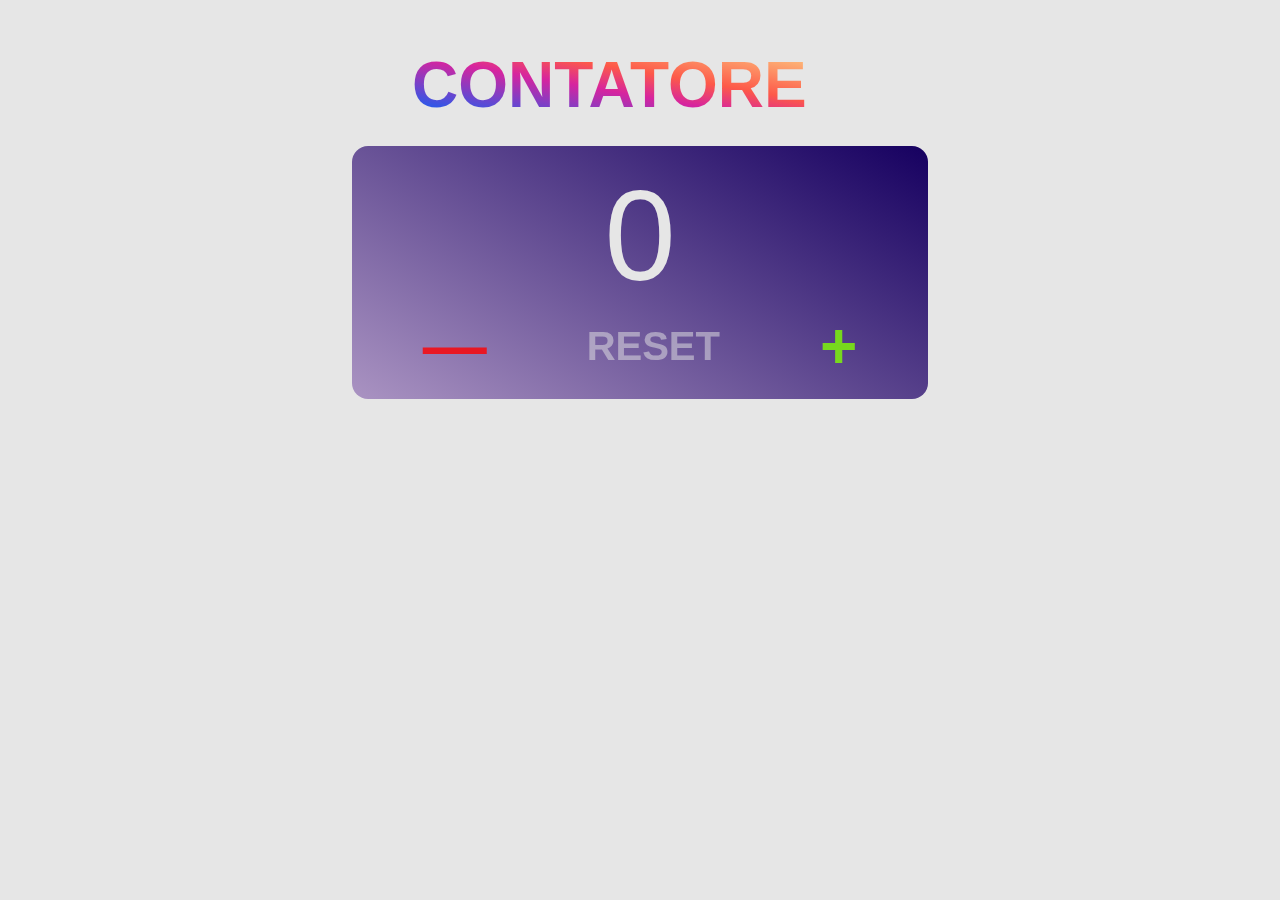
==== index.html @ b5ee84b6 "Add files via upload" ====
<!DOCTYPE html>
<html hreflang="it">

<head>
    <meta charset="UTF-8">
    <meta http-equiv="X-UA-Compatible" content="IE=edge">
    <meta name="viewport" content="width=device-width, initial-scale=1.0">
    <title>Counter</title>
    <link rel="stylesheet" href="accets/css/style.css">
    <link rel="shortcut icon"
        href="https://encrypted-tbn0.gstatic.com/images?q=tbn:ANd9GcT9vv1lJoqgw8HRgPs0z7En0orky5Ey5W3JUg&usqp=CAU"
        type="image/x-icon">
</head>

<body>
    <main>
        <h1>Contatore</h1>

        <div class="counter">
            <div class="counter-value">0</div>
            <div class="counter-controls">
                <button data-action="decrease">
                    <span class="subtraction operations">—</span>
                </button>
                <button data-action="reset">
                    <span>Reset</span>
                </button>
                <button data-action="increase">
                    <span class="addition operations">+</span>
                </button>
            </div>
        </div>
    </main>

    <script src="accets/js/script.js"></script>
</body>

</html>
---- accets/css/style.css ----
* {
	margin: 0;
    padding: 0;
	box-sizing: border-box;
	font-family: Verdana, Tahoma, sans-serif
}

:root {
	--white: #e6e6e6;

}

body {
	background-color: var(--white);
}

main {
	padding: 3rem 2rem;
	max-width: 640px;
	margin: 0 auto;
}

h1 {
    background-image: linear-gradient(190deg, #fdf497 5%, #fd5949 45%,#d6249f 60%,#285AEB 90%);
    -webkit-background-clip: text;
    -webkit-text-fill-color: transparent;
	font-size: 4rem;
	text-transform: uppercase;
	margin: 0 0 1.5rem 3.75rem;
}

.counter {
	background: linear-gradient(30deg, rgba(100, 51, 152, 0.463), rgb(22, 0, 96));
	padding: 1rem;
	border-radius: 1rem;
	color: var(--white);
}

.counter-value {
	font-size: 8rem;
	text-align: center;
}

.counter-controls {
	display: flex;
	align-items: center;
	justify-content: center;
	margin: 0 -1rem;
}

button {
	appearance: none;
	outline: none;
	border: none;
	background: none;
	margin: 0px 50px;
	font-size: 2.5rem;
	font-weight: 900;
	text-transform: uppercase;
	cursor: pointer;
	transition: 0.4s ease-in-out;
}

.addition{color: rgb(128, 255, 2, .8);}
.subtraction{color: rgb(255, 0, 0, .8);}
.operations{font-size: 4rem;}
button span {
	display: block;
	transition: 0.4s ease-in-out;
}

button[data-action="reset"] {
	color: var(--white);
	opacity: 0.5;
}

button[data-action="reset"]:hover {
	opacity: 1;
}

button:active {
	transform: scale(1.1);
}

@keyframes pulse {
	0% {
		transform: scale(1);
	}
	50% {
		transform: scale(1.1);
	}
	100% {
		transform: scale(1);
	}
}

@media (max-width: 720px){
	body{
		position: relative;
		max-width: 430px;
		width: 100%;
		padding: AUTO;
		border-radius: 6px;
	}
	h1 {
		background-image: linear-gradient(190deg, #fdf497 5%, #fd5949 45%,#d6249f 60%,#285AEB 90%);
		-webkit-background-clip: text;
		-webkit-text-fill-color: transparent;
		font-size: 2rem;
		text-transform: uppercase;
		margin: 0 0 1.5rem 2.5rem;
	}
	button {
		appearance: none;
		outline: none;
		border: none;
		background: none;
		margin: 0px 20px;
		font-size: 2rem;
		font-weight: 700;
		text-transform: uppercase;
		cursor: pointer;
		transition: 0.4s ease-in-out;
	}
	.operations{font-size: 3rem;}
}
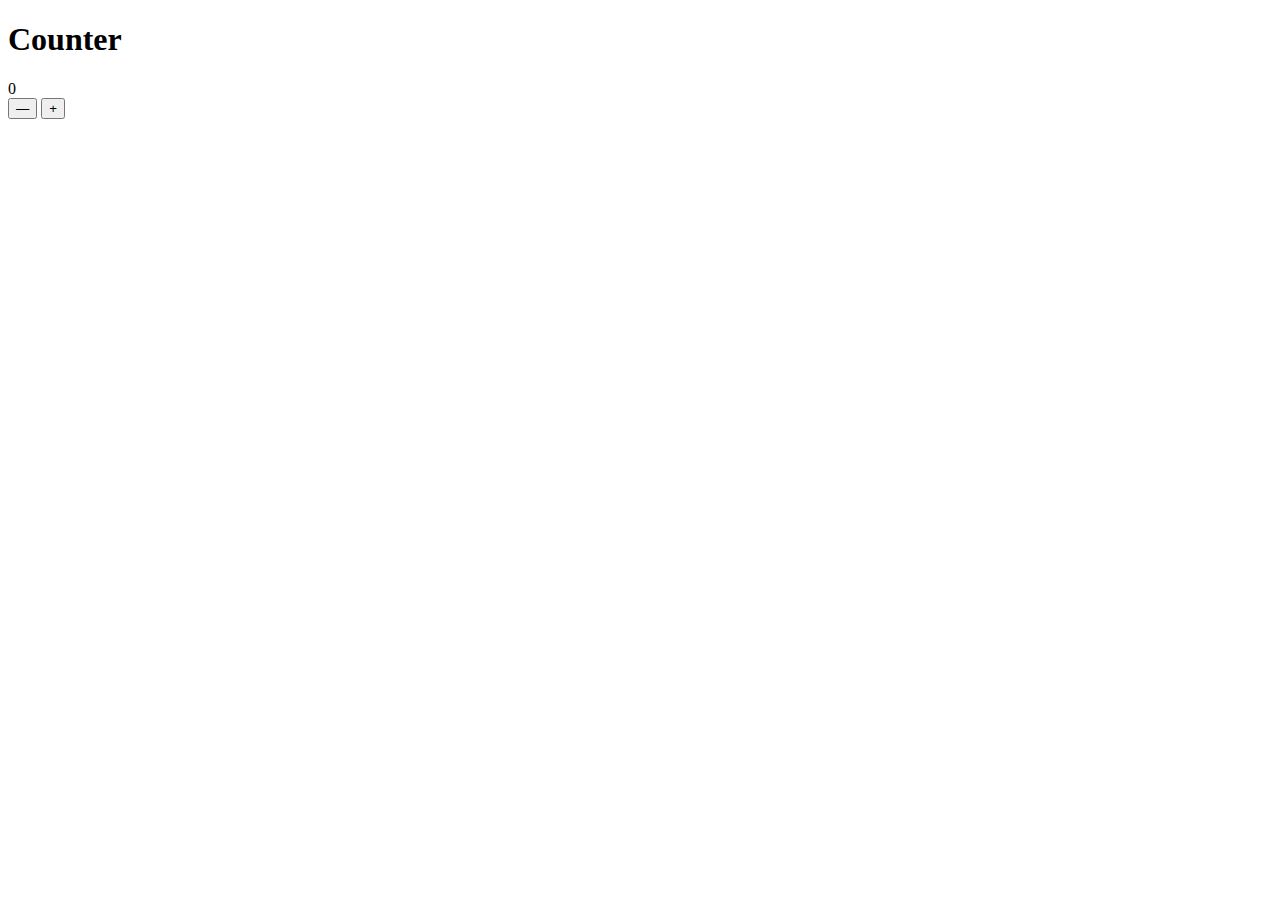
==== commit c61f3db6: "Add files via upload" ====
--- a/index.html
+++ b/index.html
@@ -1,12 +1,12 @@
 <!DOCTYPE html>
-<html hreflang="it">
+<html hreflang="en">
 
 <head>
     <meta charset="UTF-8">
     <meta http-equiv="X-UA-Compatible" content="IE=edge">
     <meta name="viewport" content="width=device-width, initial-scale=1.0">
     <title>Counter</title>
-    <link rel="stylesheet" href="accets/css/style.css">
+    <link rel="stylesheet" href="assets/css/style.css">
     <link rel="shortcut icon"
         href="https://encrypted-tbn0.gstatic.com/images?q=tbn:ANd9GcT9vv1lJoqgw8HRgPs0z7En0orky5Ey5W3JUg&usqp=CAU"
         type="image/x-icon">
@@ -14,25 +14,21 @@
 
 <body>
     <main>
-        <h1>Contatore</h1>
-
-        <div class="counter">
-            <div class="counter-value">0</div>
-            <div class="counter-controls">
-                <button data-action="decrease">
+        <h1>Counter</h1>
+        <div class="counter" id="counter">
+            <div class="counter-value" id="number">0</div>
+            <div class="counter-controls" id="pulsanti">
+                <button data-action="decrease" onclick="sottrai()">
                     <span class="subtraction operations">—</span>
                 </button>
-                <button data-action="reset">
-                    <span>Reset</span>
-                </button>
-                <button data-action="increase">
+                <button data-action="increase" onclick="aggiungi()">
                     <span class="addition operations">+</span>
                 </button>
             </div>
         </div>
     </main>
 
-    <script src="accets/js/script.js"></script>
+    <script src="assets/js/script.js"></script>
 </body>
 
 </html>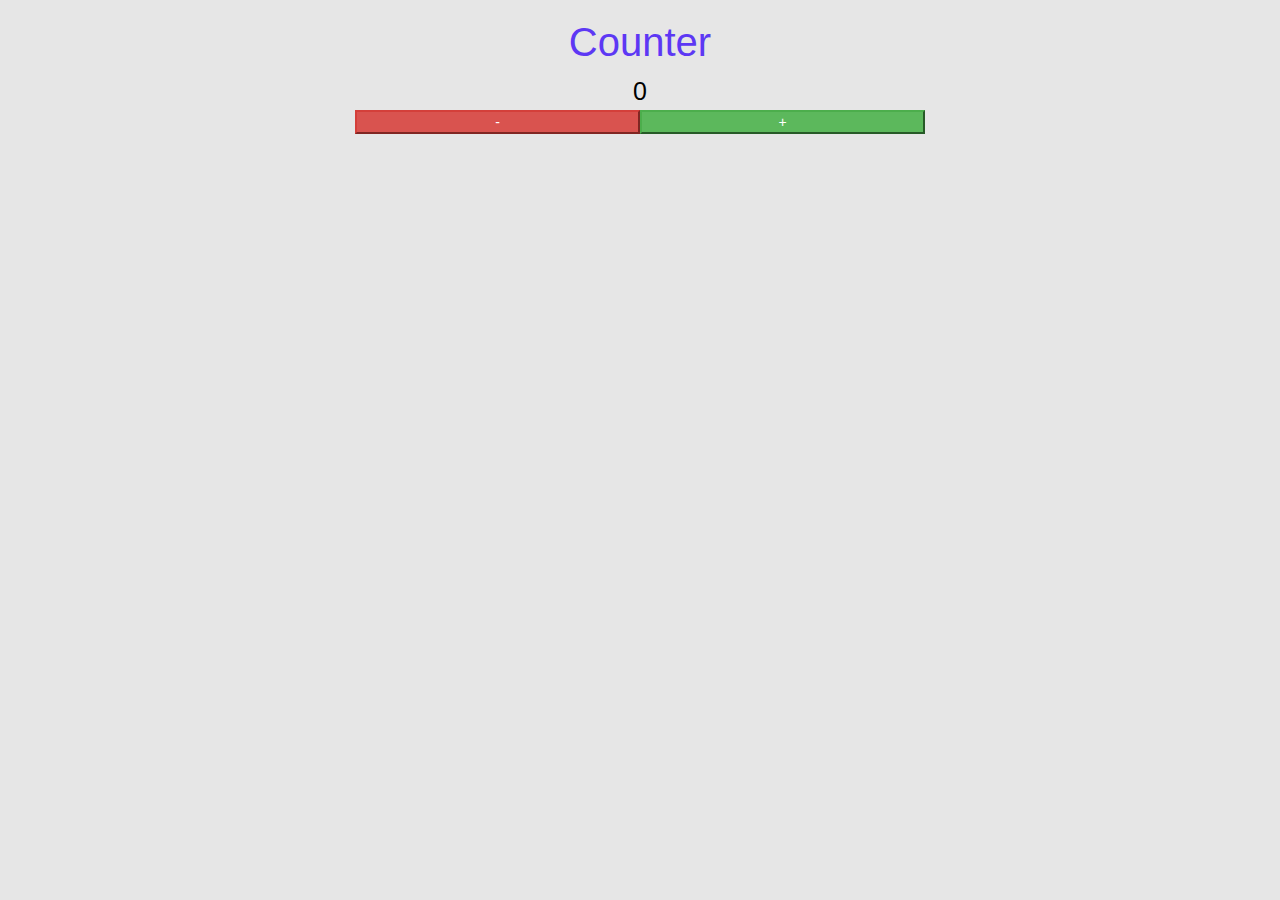
==== commit d1adf9a4: "Add files via upload" ====
--- a/index.html
+++ b/index.html
@@ -6,6 +6,9 @@
     <meta http-equiv="X-UA-Compatible" content="IE=edge">
     <meta name="viewport" content="width=device-width, initial-scale=1.0">
     <title>Counter</title>
+    <link rel="stylesheet" href="https://maxcdn.bootstrapcdn.com/bootstrap/3.4.1/css/bootstrap.min.css">
+    <script src="https://ajax.googleapis.com/ajax/libs/jquery/3.6.0/jquery.min.js"></script>
+    <script src="https://maxcdn.bootstrapcdn.com/bootstrap/3.4.1/js/bootstrap.min.js"></script>
     <link rel="stylesheet" href="assets/css/style.css">
     <link rel="shortcut icon"
         href="https://encrypted-tbn0.gstatic.com/images?q=tbn:ANd9GcT9vv1lJoqgw8HRgPs0z7En0orky5Ey5W3JUg&usqp=CAU"
@@ -13,22 +16,24 @@
 </head>
 
 <body>
-    <main>
-        <h1>Counter</h1>
-        <div class="counter" id="counter">
-            <div class="counter-value" id="number">0</div>
-            <div class="counter-controls" id="pulsanti">
-                <button data-action="decrease" onclick="sottrai()">
-                    <span class="subtraction operations">—</span>
-                </button>
-                <button data-action="increase" onclick="aggiungi()">
-                    <span class="addition operations">+</span>
-                </button>
+    <div class="container">
+        <div class="row">
+            <h1 class="col-sm-12 text-center">Counter</h1>
+            <div class="counter col-sm-12">
+                <div>
+                    <div class="display col-sm-12 text-center ">0</div>
+                    <div class="col-sm-3"></div>
+                    <button type="button" class="btn-danger col-sm-3" id="decrement">-</button>
+                </div>
+                <div>
+                    <button type="button" class="btn-success col-sm-3" id="increment">+</button>
+                </div>
+                <div class="col-sm-3"></div>
             </div>
         </div>
-    </main>
-
-    <script src="assets/js/script.js"></script>
+    </div>
+    <script src="assets/js/script.js">
+    </script>
 </body>
 
 </html>--- a/assets/css/style.css
+++ b/assets/css/style.css
@@ -0,0 +1,31 @@
+* {
+	margin: 0;
+    padding: 0;
+	box-sizing: border-box;
+	font-family: Verdana, Tahoma, sans-serif
+}
+
+:root {
+	--white: #e6e6e6;
+
+}
+
+body {
+	background-color: var(--white);
+}
+
+main {
+	padding: 3rem 2rem;
+	max-width: 640px;
+	margin: 0 auto;
+}
+
+h1 {
+	color: rgb(93, 56, 244);
+	font-size: 4rem;
+}
+
+.display{
+	color: rgb(0, 0, 0);
+	font-size: 2.5rem;
+}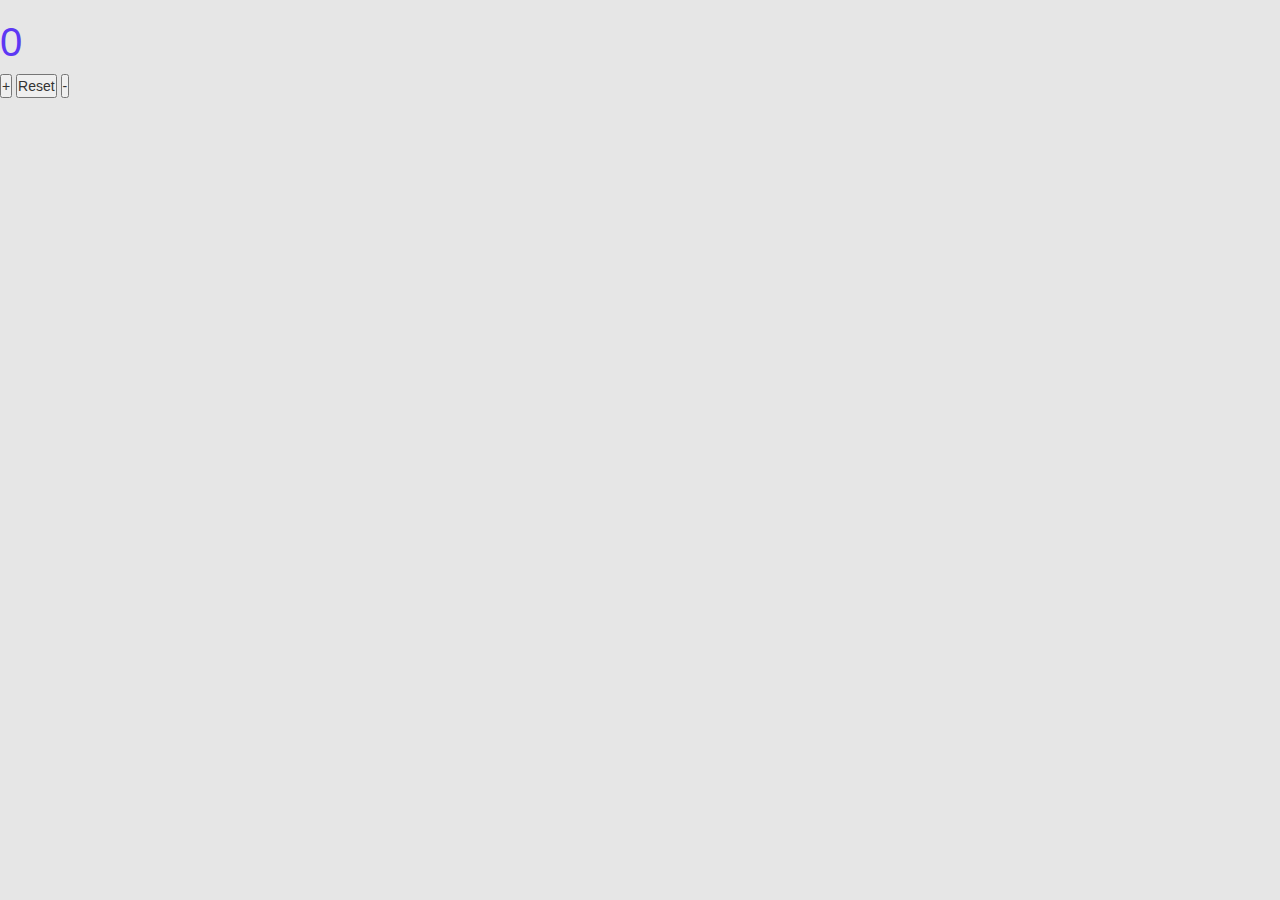
==== commit 477f051b: "Update index.html" ====
--- a/index.html
+++ b/index.html
@@ -16,24 +16,19 @@
 </head>
 
 <body>
-    <div class="container">
-        <div class="row">
-            <h1 class="col-sm-12 text-center">Counter</h1>
-            <div class="counter col-sm-12">
-                <div>
-                    <div class="display col-sm-12 text-center ">0</div>
-                    <div class="col-sm-3"></div>
-                    <button type="button" class="btn-danger col-sm-3" id="decrement">-</button>
-                </div>
-                <div>
-                    <button type="button" class="btn-success col-sm-3" id="increment">+</button>
-                </div>
-                <div class="col-sm-3"></div>
-            </div>
+
+    <h1 id="counter"> 0 </h1>
+    <div>
+        <div class="buttons">
+            <button id="increment">+</button>
+            <button id="reset">Reset</button>
+            <button id="decrement">-</button>
         </div>
     </div>
-    <script src="assets/js/script.js">
-    </script>
+
+
+    <script src="Assets/js/main.js"></script>
+
 </body>
 
-</html>+</html>
